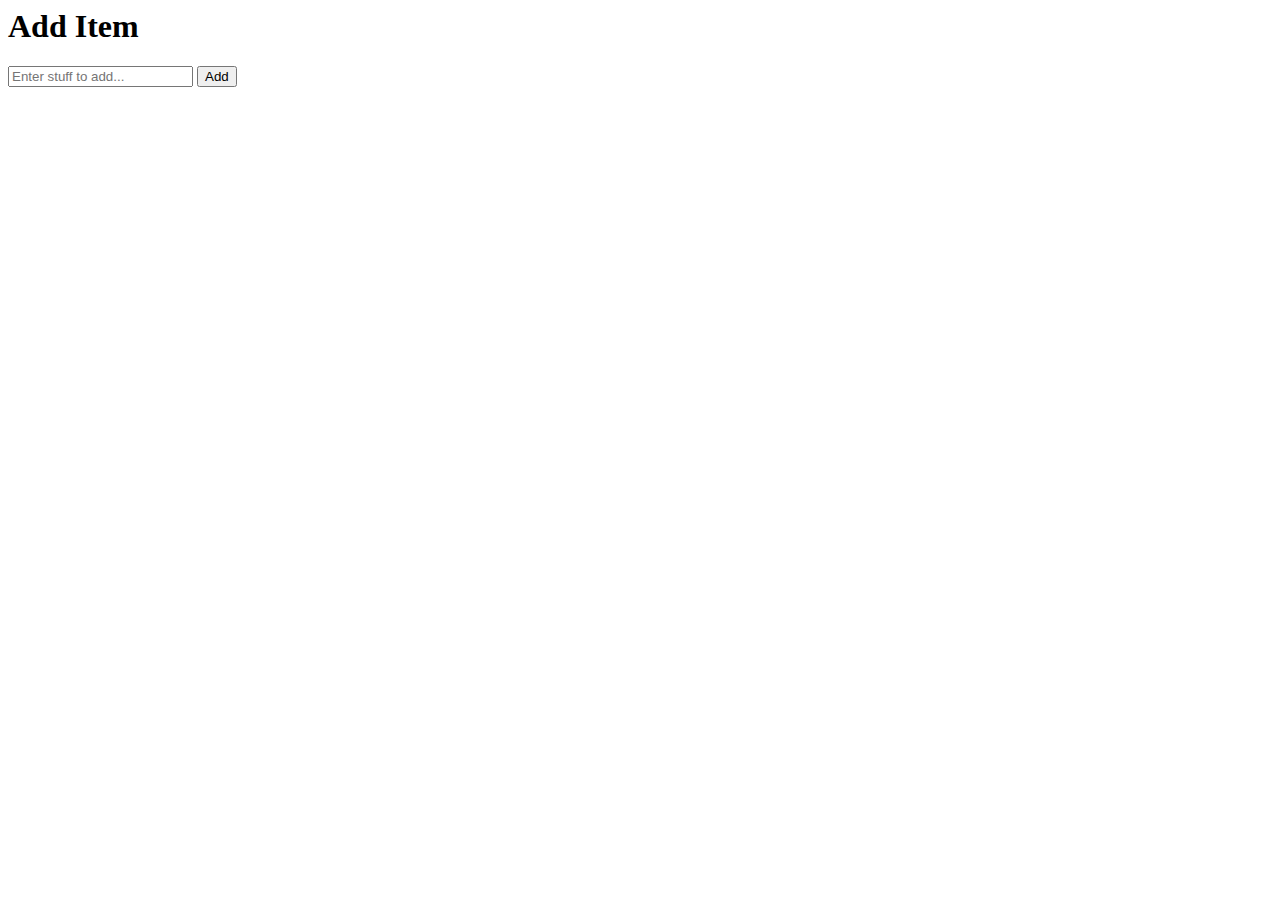
==== src/main/webapp/addItem.html @ 8a8babe4 "this works, but delete is broken" ====
<html>
<head>
  <title>List Application</title>
</head>
<body>
<div class="main">
  <h1>Add Item</h1>
  <form method="POST" action="/runAddItem.html">
    <input type="text" name="itemToAdd" placeholder="Enter stuff to add..."/>
    <input type="submit" value="Add"/>
  </form>
</div>
</body>
</html>
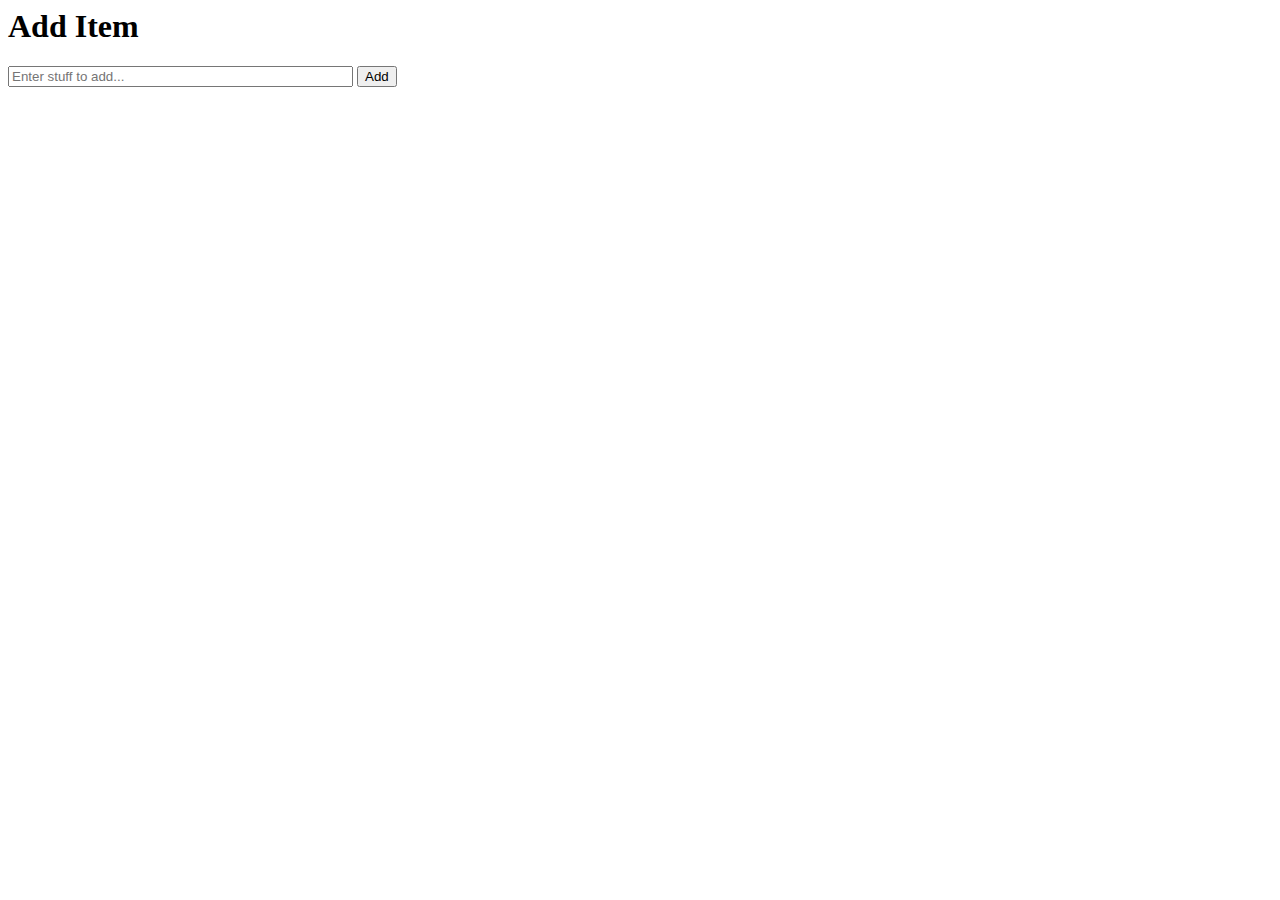
==== commit 6372554a: "imgs and stuff work but edit doesnt lmao" ====
--- a/src/main/webapp/addItem.html
+++ b/src/main/webapp/addItem.html
@@ -6,7 +6,7 @@
 <div class="main">
   <h1>Add Item</h1>
   <form method="POST" action="/runAddItem.html">
-    <input type="text" name="itemToAdd" placeholder="Enter stuff to add..."/>
+    <input type="text" name="itemToAdd" placeholder="Enter stuff to add..." size="40"/>
     <input type="submit" value="Add"/>
   </form>
 </div>
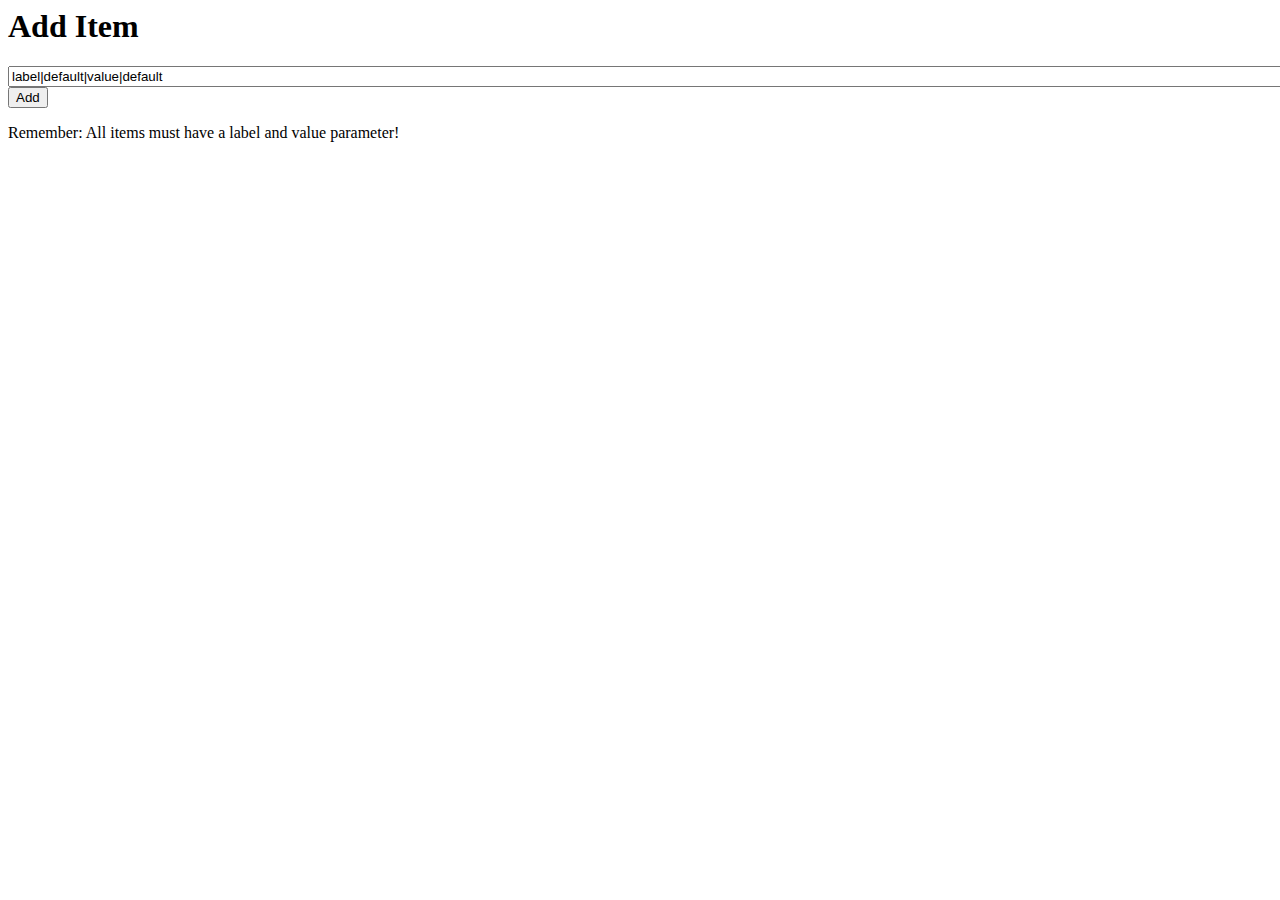
==== commit 874e83f0: "everything except search works but i need to fix the id system" ====
--- a/src/main/webapp/addItem.html
+++ b/src/main/webapp/addItem.html
@@ -6,9 +6,10 @@
 <div class="main">
   <h1>Add Item</h1>
   <form method="POST" action="/runAddItem.html">
-    <input type="text" name="itemToAdd" placeholder="Enter stuff to add..." size="40"/>
+    <input type="text" name="itemToAdd" placeholder="Enter stuff to add..." value="label|default|value|default" size="200"/>
     <input type="submit" value="Add"/>
   </form>
 </div>
+<p>Remember: All items must have a label and value parameter!</p>
 </body>
 </html>